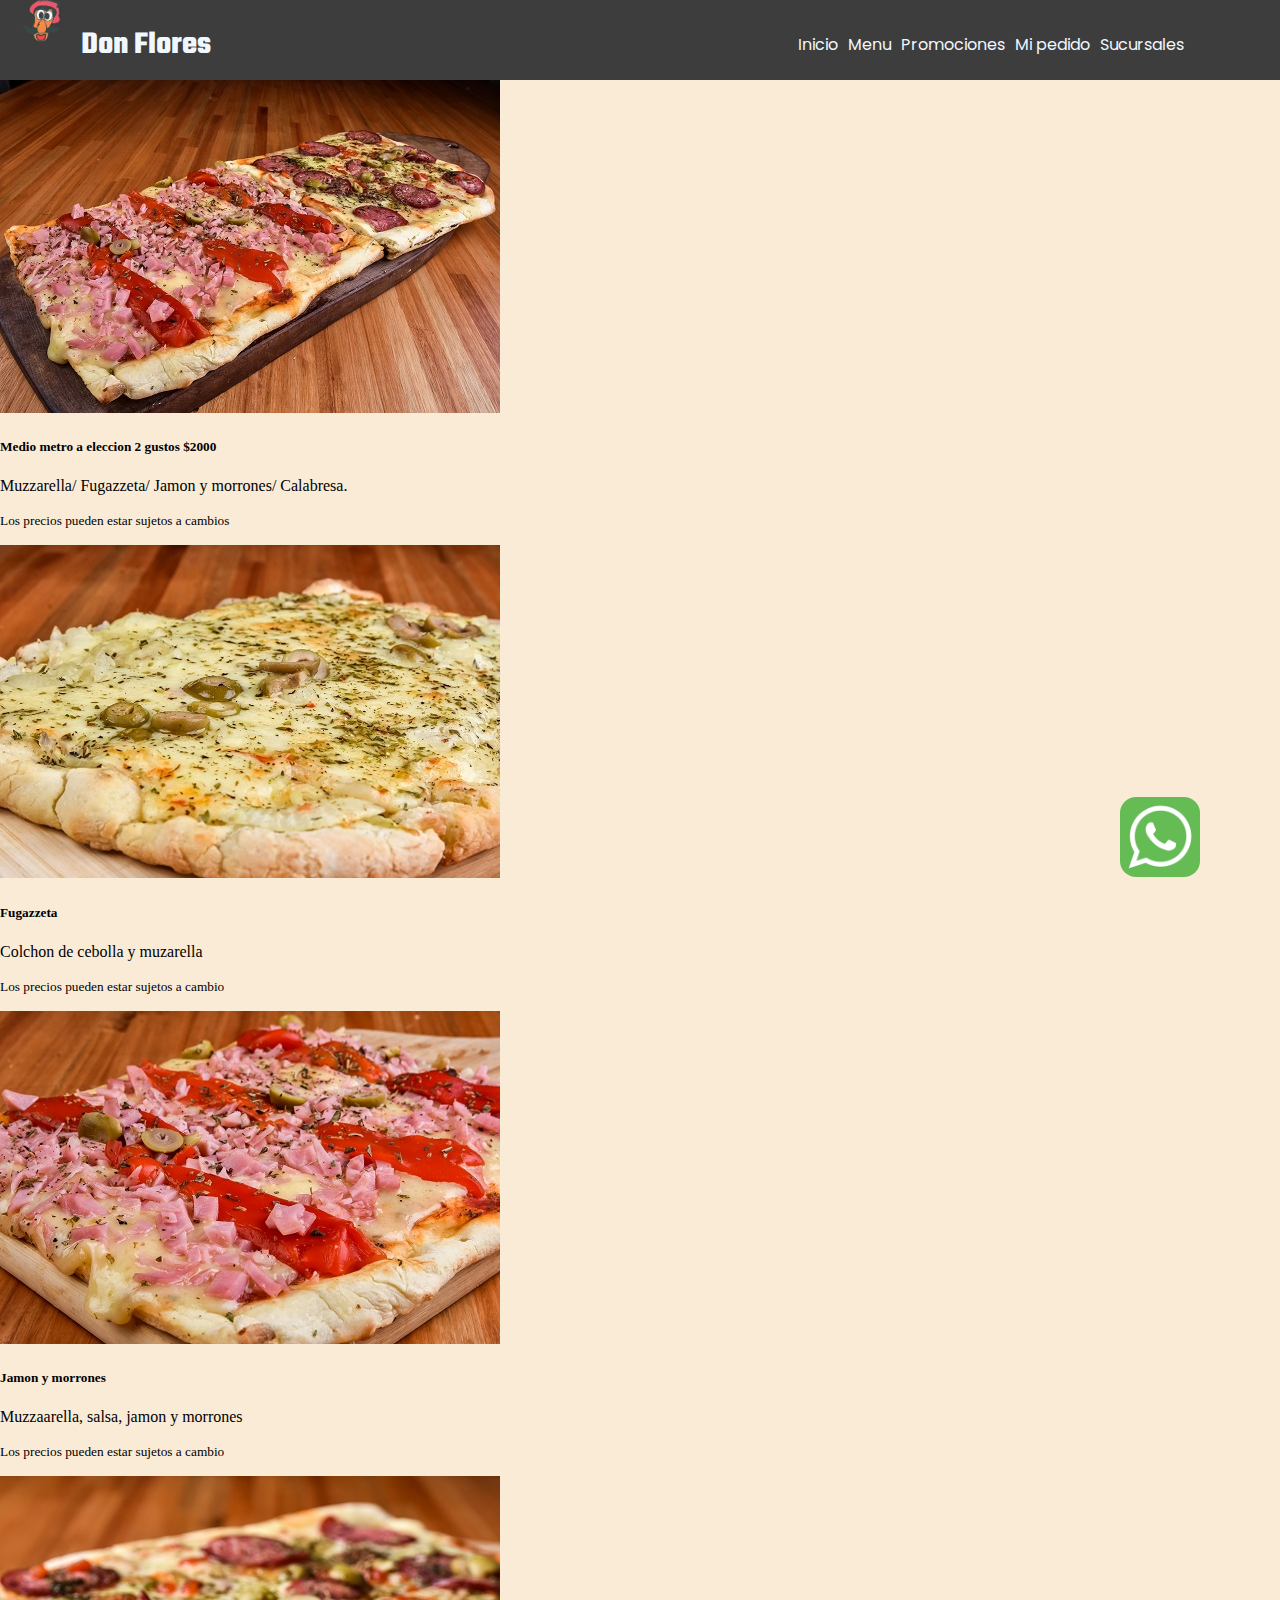
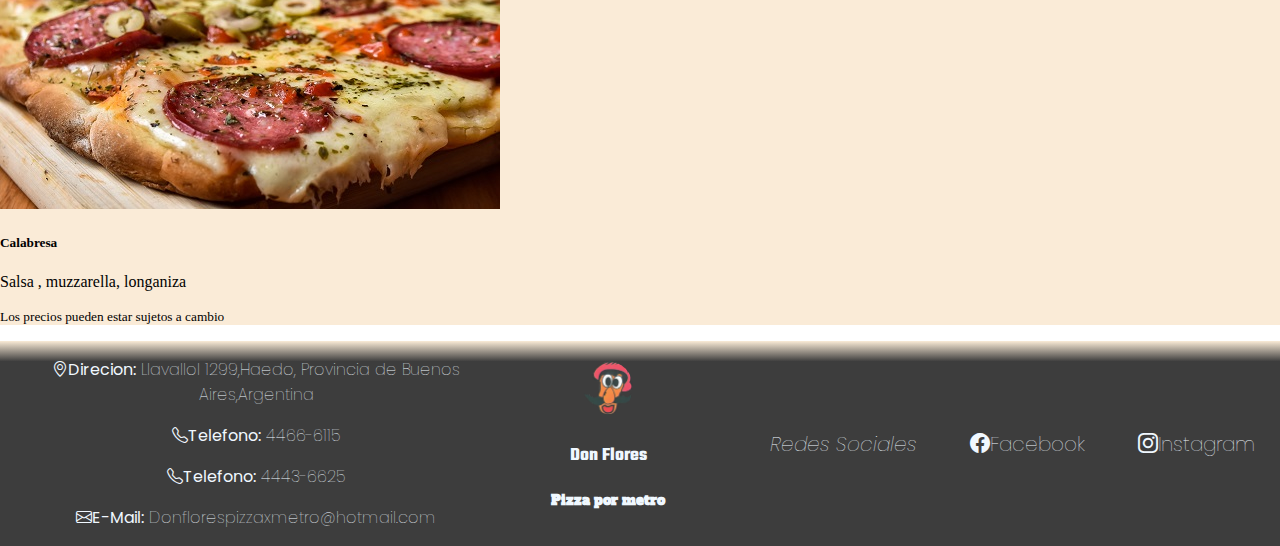
==== pag/menu.html @ 3b9f2253 "definitivo final" ====
<!DOCTYPE html>
<html lang="en">
<head>
    <meta charset="UTF-8">
    <meta http-equiv="X-UA-Compatible" content="IE=edge">
    <meta name="viewport" content="width=device-width, initial-scale=1.0">
    <!-- CSS only -->
    <link href="https://cdn.jsdelivr.net/npm/bootstrap@5.2.0-beta1/dist/css/bootstrap.min.css" rel="stylesheet" integrity="sha384-0evHe/X+R7YkIZDRvuzKMRqM+OrBnVFBL6DOitfPri4tjfHxaWutUpFmBp4vmVor" crossorigin="anonymous">
    <link rel="stylesheet" href="fotos/donfloresredes.jpg">
    <link href="https://fonts.googleapis.com/css?family=Poppins" rel="stylesheet"> 
    <link href="https://fonts.googleapis.com/css2?family=Alfa+Slab+One&family=Teko&display=swap" rel="stylesheet">
    <link rel="stylesheet" href="https://cdn.jsdelivr.net/npm/bootstrap-icons@1.8.3/font/bootstrap-icons.css">
    <link href="https://unpkg.com/aos@2.3.1/dist/aos.css" rel="stylesheet">
    <script src="https://use.fontawesome.com/b29ce011be.js"></script>
    <link rel="icon" href="fotos/donflore.ico">
    <link rel="stylesheet" href="../css/griddf.css">
    <title>Don Flores</title>
</head>
        <body>
           <div #grilla>
            <header class="header">
                <div class="logo">
                    <div class="imglogo">
                        <img src="../fotos/donflore.ico" alt="logo">
                    </div>
                   <h1> Don Flores</h1>
                </div>
                <button class="header__button">
                    <svg class="header__svg" xmlns="http://www.w3.org/2000/svg" width="16" height="16" fill="currentColor"  viewBox="0 0 16 16">
                    <path fill-rule="evenodd" d="M2.5 12a.5.5 0 0 1 .5-.5h10a.5.5 0 0 1 0 1H3a.5.5 0 0 1-.5-.5zm0-4a.5.5 0 0 1 .5-.5h10a.5.5 0 0 1 0 1H3a.5.5 0 0 1-.5-.5zm0-4a.5.5 0 0 1 .5-.5h10a.5.5 0 0 1 0 1H3a.5.5 0 0 1-.5-.5z"/>
                  </svg>
                </button>    
                    <nav id="nav1">
                        <ul class="navlista">
                            <li><a href="../index.html">Inicio</a></li>
                            <li><a href="../pag/menu.html">Menu</a></li>
                            <li><a href="../pag/promociones.html">Promociones</a></li>
                            <li><a href="../pag/pedido.html">Mi pedido</a></li>
                            <li><a href="../pag/sucursales.html">Sucursales</a></li>
                        </ul>
                        <i id="menuBurger" class="bi bi-list"></i> 
                        <img class="burger" src="../fotos/menu3.png" alt="menu">
                    </nav>
                    

            </header>
            <section>
                <article class="menu__article">
                    <div class="row">
                    <div class="col-sm-12 col-lg-6 col-xl-6">
                        <div class="card mb-3">
                            <img src="../fotos/dfmm.jpg" class="card-img-top" alt="mm">
                            <div class="card-body">
                            <h5 class="card-title">Medio metro a eleccion 2 gustos $2000</h5>
                            <p class="card-text">Muzzarella/ Fugazzeta/ Jamon y morrones/ Calabresa.</p>
                            <p class="card-text"><small class="text-muted">Los precios pueden estar sujetos a cambios</small></p>
                            </div>
                        </div>
                     </div>
                     <div class="col-sm-12 col-lg-6 col-xl-6">
                        <div class="card mb-3">
                            <img src="../fotos/dffuga.jpg" class="card-img-top" alt="zeta">
                            <div class="card-body">
                            <h5 class="card-title">Fugazzeta</h5>
                            <p class="card-text">Colchon de cebolla y muzarella</p>
                            <p class="card-text"><small class="text-muted">Los precios pueden estar sujetos a cambio</small></p>
                            </div>
                        </div>
                    </div>
                    <div class="col-sm-12 col-lg-6 col-xl-6">
                        <div class="card mb-3">
                            <img src="../fotos/dfjym.jpg" class="card-img-top" alt="jym">
                            <div class="card-body">
                            <h5 class="card-title">Jamon y morrones</h5>
                            <p class="card-text">Muzzaarella, salsa, jamon y morrones</p>
                            <p class="card-text"><small class="text-muted">Los precios pueden estar sujetos a cambio</small></p>
                            </div>
                        </div>
                    </div>
                    <div class="col-sm-12 col-lg-6 col-xl-6">
                        <div class="card mb-3">
                            <img src="../fotos/calabaja.jpg" class="card-img-top" alt="...">
                            <div class="card-body">
                            <h5 class="card-title">Calabresa</h5>
                            <p class="card-text">Salsa , muzzarella, longaniza</p>
                            <p class="card-text"><small class="text-muted">Los precios pueden estar sujetos a cambio</small></p>
                            </div>
                        </div>
                   </div>
                </div>
                </article>
            </section>
            <footer>
                <div id="grilla3">
           
                    
                <div class="footer__div" id="primera"> 
                         <div class="footer__div__contacto">
                            <p class="bi bi-geo-alt"><b>Direcion:</b> Llavallol 1299,Haedo, Provincia de Buenos Aires,Argentina</p>
                            <p class="bi bi-telephone"><b>Telefono:</b> 4466-6115 </p>
                            <p class="bi bi-telephone"><b>Telefono:</b> 4443-6625 </p>
                            <p class="bi bi-envelope"><b>E-Mail:</b> Donflorespizzaxmetro@hotmail.com</p>
                         </div>
                </div>
                <div class="footer__div__logo" id="segunda">
                        <img src="../fotos/donflore.ico" alt="logofondo">
                        <h3>Don Flores</h3>
                        <h5>Pizza por metro</h5>
                    
                </div>
                <div class="footer__div__list" id="tercera">
                            <ul class="footer__div__list2"><i>Redes Sociales</i>
                                <li ><a class="disco" href="https://www.facebook.com/DonFloresPizzaxmetro/" target="_blank"><i class="bi bi-facebook"></i>Facebook</a></li>
                                <li><a class="disco" href="https://www.instagram.com/donflorespizzaxmetro/?hl=es" target="_blank"><i class="bi bi-instagram"></i>Instagram</a></li>
                                <!-- <li><a href=""></a><i class="bi bi-whatsapp"></i>Whatsapp</li>-->
                            </ul>
                        </div>
                </div>
                        <span class="article__redes">
                            <a href="https://wa.link/uz3bh1" target="_blank"><img class="wpsnoti" src="../fotos/wpsnoti2.png" alt="noti"></a>
                        </span>
                    </div>
                </footer>
        
       </div><script src="https://unpkg.com/aos@2.3.1/dist/aos.js"></script>
       <script>
           AOS.init();
         </script>
         <!-- JavaScript Bundle with Popper -->
       <script src="https://cdn.jsdelivr.net/npm/bootstrap@5.2.0-beta1/dist/js/bootstrap.bundle.min.js" integrity="sha384-pprn3073KE6tl6bjs2QrFaJGz5/SUsLqktiwsUTF55Jfv3qYSDhgCecCxMW52nD2" crossorigin="anonymous"></script>
</html>
---- css/griddf.css ----
body{
    margin: 0;
    padding: 0;
}
#grilla, #grilla2, #grilla3{
    display: grid;

}

@media screen and (min-width: 320px) {
    #grilla {
        width: 100%;
        background-color:antiquewhite;
        grid-template-columns: auto;
        grid-template-rows: auto auto auto auto;
        column-gap: 10px;
        row-gap: 10px;
        grid-template-areas:  
            "header"
            "centro"
            "aside"
            "footer";
    }
    header{
        grid-area: header;
        width: 100%;
        height: 80px;
        background: #3d3d3d;
        display: flex;
        justify-content: space-between;
        align-items: center;
        padding: 0 1rem;
        box-sizing: border-box;
        position: sticky;
        top: 0px;   
        z-index: 100;
          
    }
    nav{
        grid-area: nav;
        color: aliceblue;
        font-family: 'Poppins';
        justify-content: space-between;
        padding-right: 5rem; 
        display: flex;
        justify-content: space-between; 
    }
    #nav1{
        display: none; 
    }
    #menuBurger { 
        display: block;
    }
    .burger {
        display: block;
        background-color:antiquewhite;
        border-radius: 80%;
    }
    
    main{
        width: 100%;
        grid-area: centro;
    }
    aside{
        grid-area: aside;
    }
    footer{
        grid-area: footer;
    }
    main div {
            background-color:antiquewhite;
           
    }
    
    #grilla2{
        grid-template-columns: 100%;
        grid-template-rows: auto;
        column-gap: 10px;
        row-gap: 10px;
        justify-content:space-evenly ;

    }
    .navlista{
        display: flex;
        list-style-type: none;
        align-items: flex-end;
        justify-content: space-between;
        gap: 10px;
        
    }
    .logo{
        display: flex;
        justify-content: center;
        align-content: center;
        width: 200px;
        gap: 10px;
    } 
    .imglogo img{
        width: 40px;
        padding-top: .5em;
        
    }

    .logo h1{
        display: flex;
        font-family: 'Teko', cursive;
        padding-left: 10px;
        padding-top: 10px;
        color: aliceblue;
       
    }
   .article_div img{
       width: 100%;
       border-radius: 5%;
   }
    .cajas div img {
        width: 100%;
    }
    .cajas div span b{
        margin-left: 15rem;
    }
  #grilla3{
    grid-template-columns: auto; 
    grid-template-rows: auto auto auto;
    grid-template-areas:
     "primera"
     "segunda"
     "tercera"
    ;

   }
    footer {
    background: linear-gradient(to top, #3d3d3d 95%, antiquewhite) ;
    color:aliceblue;
    font-family: 'Poppins';
    font-weight: 100;
    }
    #primera{
        grid-area: primera;

    }
    #segunda{
        grid-area: segunda;
    }
    #tercera{
        grid-area: tercera;
    }
    .article__redes{
        
        position: fixed;
        display: inline;
        bottom:  1rem;
        left: 70rem;
    }
    .wpsnoti{
        width: 20%;
        border-radius: 20%;
    }
    .footer__div__logo img{
        width: 20%;
    }
    .footer__div__list2 {
        list-style-type: none;
    }
    .disco{
        text-decoration: none;
        color: aliceblue;
    }
    #primera, #segunda, #tercera {
        text-align: center;
    }
    .carousel{
        width: 100%;
    }
}
@media screen and (min-width: 1000px) {
    

    #grilla {
        width: 100%;
        background-color:antiquewhite;
        grid-template-columns: auto auto;
        grid-template-rows: auto auto auto auto;
        column-gap: 10px;
        row-gap: 10px;
        padding: 0;
        grid-template-areas:  
            "header header"
            "centro centro"
            "aside aside"
            "footer footer";
    }
    header{
        grid-area: header;
        width: 100%;
        height: 80px;
        background: #3d3d3d;
        display: flex;
        justify-content: space-between;
        align-items: center;
        padding: 0 1rem;
        box-sizing: border-box;
        position: sticky;
        top: 0px;
        z-index: 100;
                
          
    }
    nav{
        grid-area: nav;
        color: aliceblue;
        font-family: 'Poppins';
        justify-content: space-between;
        padding-right: 5rem;
        z-index: 2;
         
    }
    .burger{
        display: none;
    }
    #menuBurger{
        display: none;
    }
    .header__button{
        display: none;
    }
    #nav1{
        display: block;
        padding-top: .5em;
    }
    main{
        width: 100%;
        grid-area: centro;
    }
    aside{
        grid-area: aside;
    }
    footer{
        grid-area: footer;
    }
    main div {
            background-color:antiquewhite;
           
    }
    #grilla2{
        grid-template-columns: auto auto;
        grid-template-rows: auto auto;
        column-gap: 10px;
        row-gap: 10px;
        justify-content:space-evenly ;

    }
    .navlista{
        display: flex;
        list-style-type: none;
        align-items: flex-end;
        justify-content: space-between;
        gap: 10px;
        
    }
    .logo{
        display: flex;
        justify-content: center;
        align-content: center;
        width: 200px;
        gap: 10px;
    } 
    .imglogo img{
        width: 40px;
        padding-top: .5em;
    }

    .logo h1{
        display: flex;
        font-family: 'Teko', cursive;
        padding-left: 10px;
        padding-top: 10px;
        color: aliceblue;
       
    }
   .article_div img{
       width: 80%;
       margin-left: 10%;
       border-radius: 5%;
   }
   .cajas{
       width: 100%;
   }
   .navlista li a {
       text-decoration: none;
       list-style: none;
       color: aliceblue;
   }

   /*FOOTER*/
   #grilla3{
       grid-template-columns: 40% 15% 45%; 
       grid-template-rows: auto;
       grid-template-areas: "primera segunda tercera";

   }
   footer {
    background: linear-gradient(to top, #3d3d3d 90%, antiquewhite );
    color:aliceblue;
    font-family: 'Poppins';
    font-weight: 100;
    }
    #primera{
        grid-area: primera;

    }
    #segunda{
        grid-area: segunda;
        padding-top: 20px;
    }

    #tercera{
        grid-area: tercera;
        display: flex;
        flex-direction: column;
        justify-content: center;
        align-content: space-around;

    }
    .footer__div__logo{
        text-align: center;
        color: aliceblue;
        font-family: 'Teko', cursive;
    }
    .footer__div__list{
        grid-area: areatres;
    }
    .footer__div__logo h3 {
        font-family: 'Teko', cursive;
    }
    .footer__div__logo h5 {
        font-family: 'Alfa Slab One', cursive ;
    }
    .footer__div__logo img{

        width: 50px;
        border-radius: 50%;
    }
    .footer__span__contacto{
        display: flex;
        flex-direction: column;
        line-height: 30px;
        font-size: 15px;
        
    }
    .footer__div__list2{
        display: flex;
        justify-content: flex-end;
        list-style-type: none;
        text-decoration-color: none;
        font-size: 20px;
        line-height: 30px;
        justify-content: space-around;
        
      

    }
    .article__redes{
    
        position: fixed;
        display: inline;
        bottom:  1rem;
        left: 70rem;
    }
    .wpsnoti{
        width: 50%;
        border-radius: 20%;
    }
    /*HOVER EN MAIN*/
    .caja1:hover, .caja2:hover, .caja3:hover, .caja4:hover {
        transform: scale(1.2);
        transition: .7s;
        border-radius: 10%;


    }
}
/*CENTRO*/
.textcentro{
    position: absolute;
    color: black;
    font-family: 'Alfa Slab One', cursive ;
    top: 400px;
    background-color: none;
    margin-left: 30%;
    font-size: 20px;
    z-index: 1;
}
.cajas div span p{
    background-color:antiquewhite;
    color: #3d3d3d;
    font-family: 'Alfa Slab One', cursive ;
}
.cajas div span b {
    background-color: #3d3d3d;
    color: aliceblue;
    font-family: 'Alfa Slab One', cursive ;
    font-size: 100;
    margin-left: 15rem;
}
.cajas div img {
    border-radius: 5%;
}
.comentarios{
    width: 100%;
    display: flex;
    flex-direction: column;
    align-items: center;
}
.comentarios img {
    border-radius: 1%;
    width: 80%;
    padding: 5%;
}
.com1{
    align-self: flex-start;
}
.com2{
    align-self: flex-end;
    justify-self: end;
}
.com3{
    align-self: flex-start;
}
.com4 {
    align-self: flex-end;
}
.main__article__h3 {
    text-align: center;
    font-family: 'Alfa Slab One', cursive ;
    color: #3d3d3d;
}
/*SUCURSALES*/
.sucursales div img {
    width: 40%;
}
#tercera ul li a {
    padding-inline-start: 0;
    text-decoration: none;
}
.sucursales {
    display: flex;
    flex-direction: column;
    text-align: center;
    background-color:antiquewhite;
    font-family: 'Poppins';
}
.mapa__haedo, .mapa__itu {
    border-radius: 50%;
    border: solid 15px #3d3d3d;   
}
/*carrusel*/
.boder{
    display: none;
}
.carousel {
    width: 80%;
    margin-bottom: 10%;
    margin-left: 10%;
}
.carousel-item div {
    background-color: #3d3d3d;
    color: aliceblue
}
.carousel-indicators {
    background: transparent;
    color: aliceblue;

}
.menu__article{
    background: antiquewhite;
}
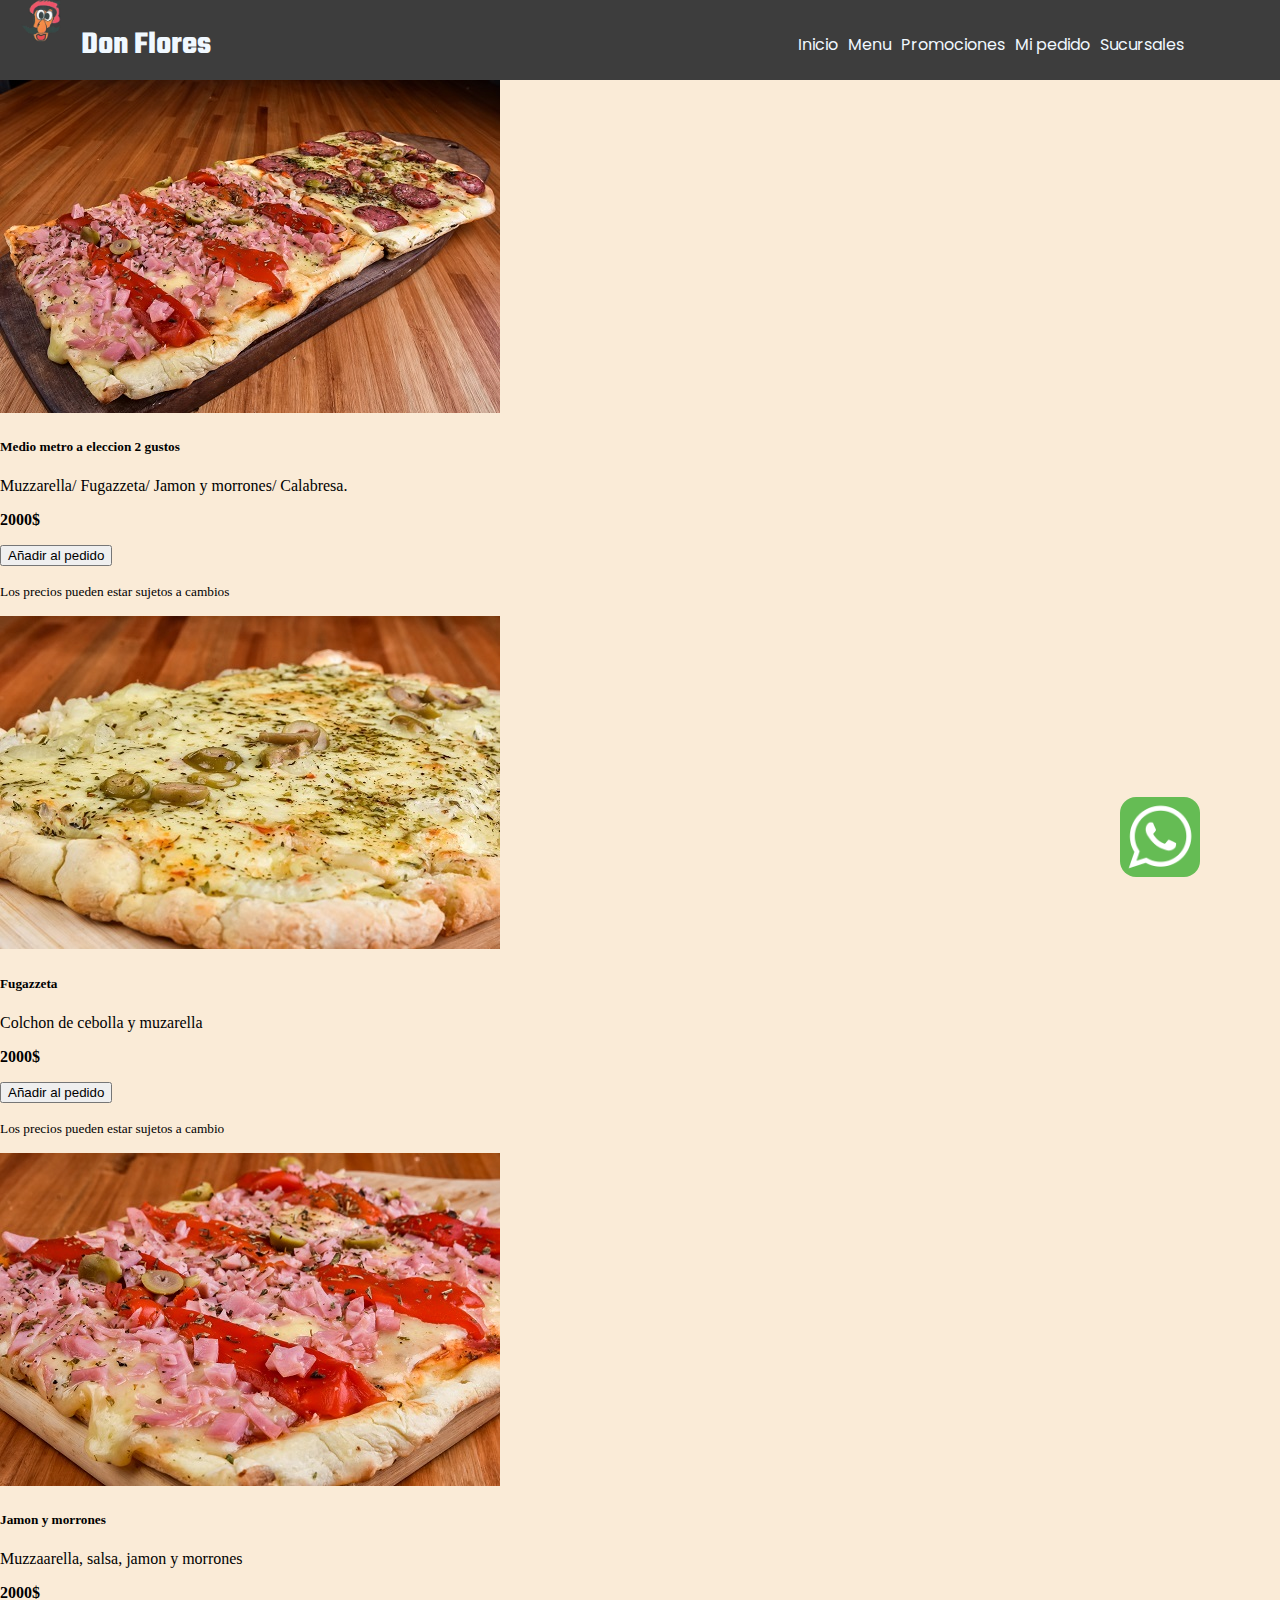
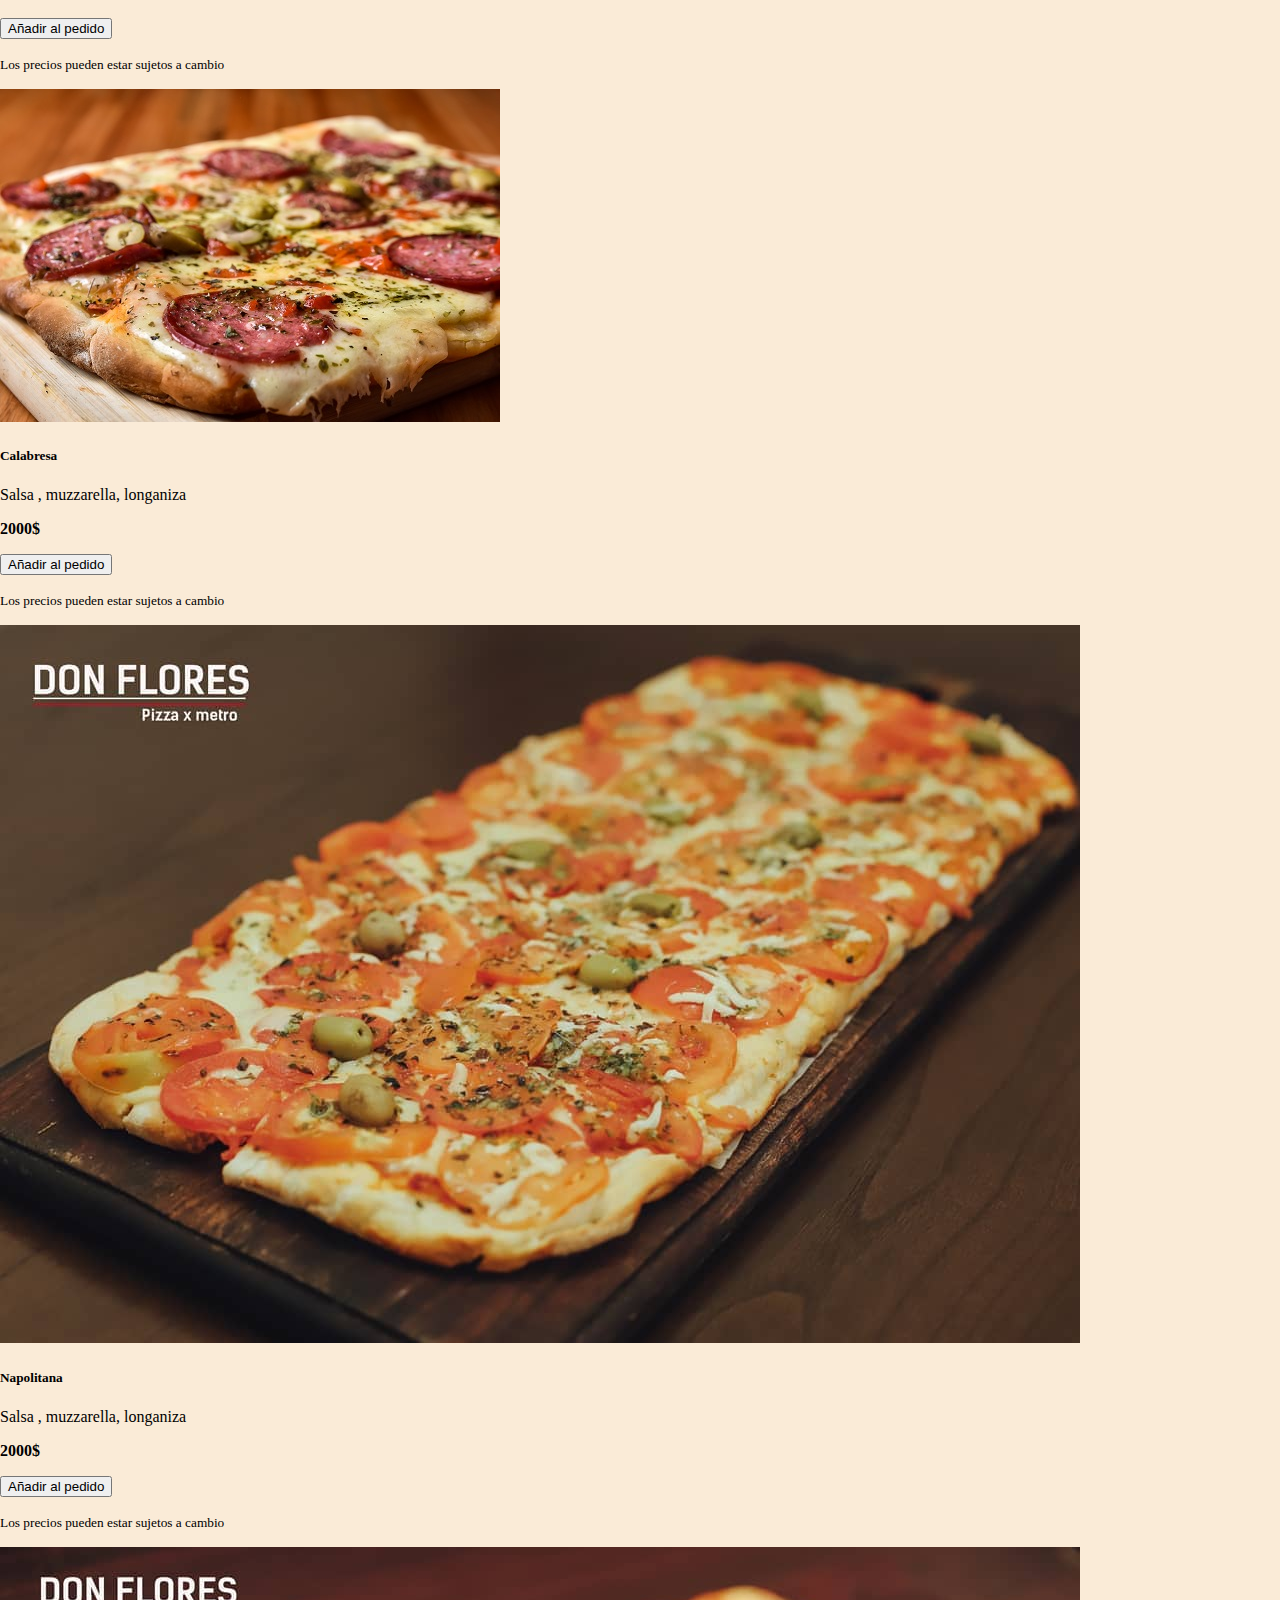
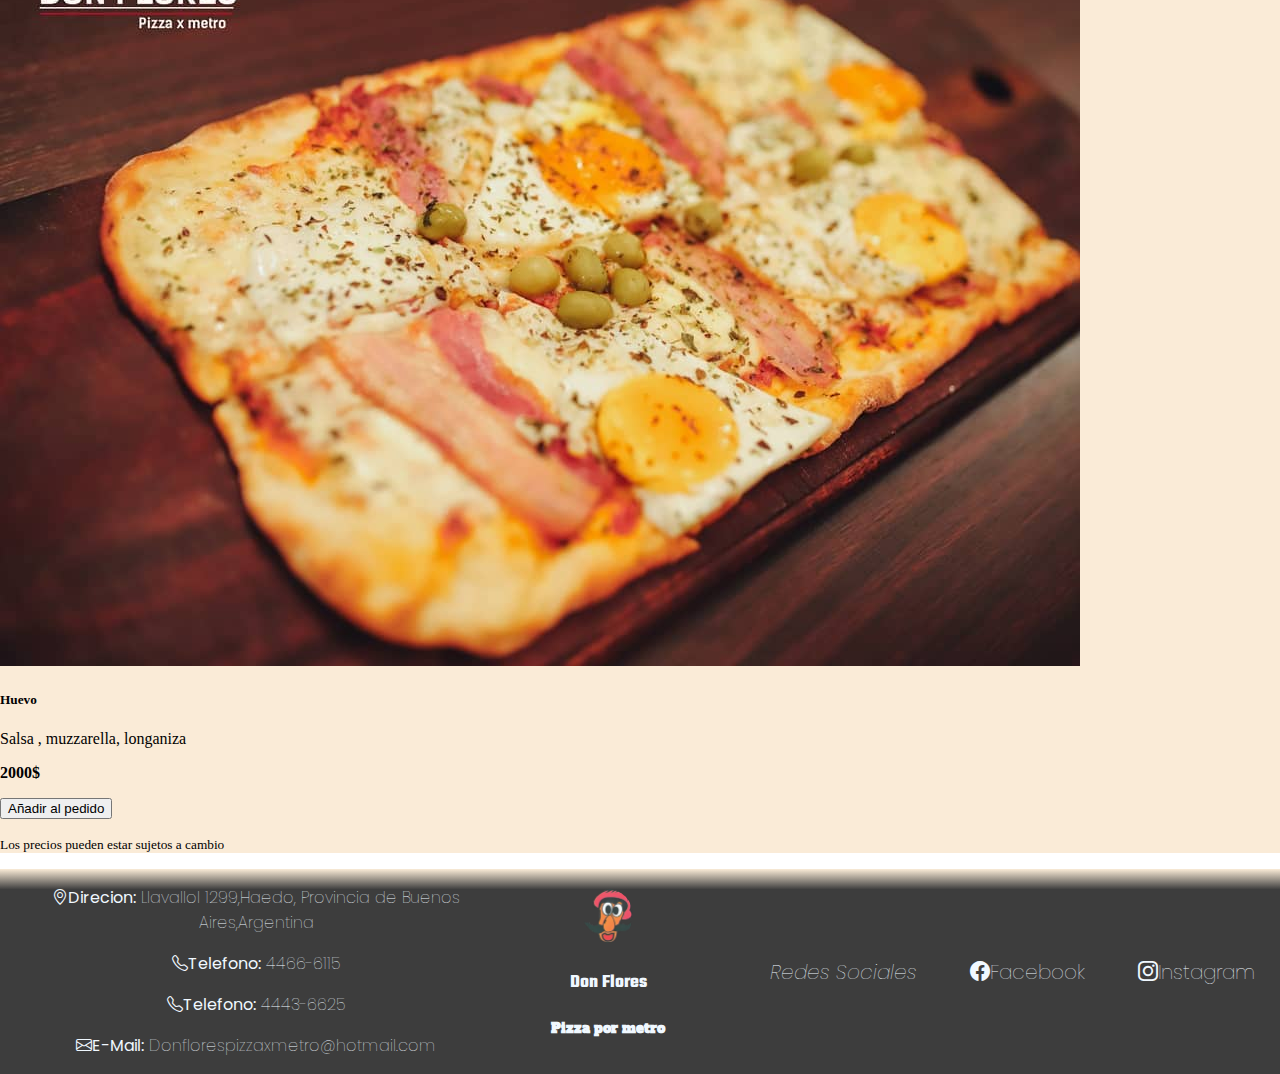
==== commit baca883a: "casual" ====
--- a/pag/menu.html
+++ b/pag/menu.html
@@ -47,48 +47,80 @@
             <section>
                 <article class="menu__article">
                     <div class="row">
-                    <div class="col-sm-12 col-lg-6 col-xl-6">
-                        <div class="card mb-3">
-                            <img src="../fotos/dfmm.jpg" class="card-img-top" alt="mm">
-                            <div class="card-body">
-                            <h5 class="card-title">Medio metro a eleccion 2 gustos $2000</h5>
-                            <p class="card-text">Muzzarella/ Fugazzeta/ Jamon y morrones/ Calabresa.</p>
-                            <p class="card-text"><small class="text-muted">Los precios pueden estar sujetos a cambios</small></p>
+                        <div class="col-sm-12 col-md-6 col-xl-4">
+                            <div class="card mb-3">
+                                <img src="../fotos/dfmm.jpg" class="card-img-top" alt="mm">
+                                <div class="card-body">
+                                <h5 class="card-title">Medio metro a eleccion 2 gustos</h5>
+                                <p class="card-text">Muzzarella/ Fugazzeta/ Jamon y morrones/ Calabresa.</p>
+                                <p class="h3"><strong>2000$</strong></p>
+                                <button type="button" class="btn btn-outline-danger">Añadir al pedido</button>
+                                <p class="card-text"><small class="text-muted">Los precios pueden estar sujetos a cambios</small></p>
+                                </div>
                             </div>
                         </div>
-                     </div>
-                     <div class="col-sm-12 col-lg-6 col-xl-6">
-                        <div class="card mb-3">
-                            <img src="../fotos/dffuga.jpg" class="card-img-top" alt="zeta">
-                            <div class="card-body">
-                            <h5 class="card-title">Fugazzeta</h5>
-                            <p class="card-text">Colchon de cebolla y muzarella</p>
-                            <p class="card-text"><small class="text-muted">Los precios pueden estar sujetos a cambio</small></p>
+                        <div class="col-sm-12 col-md-6 col-xl-4">
+                            <div class="card mb-3">
+                                <img src="../fotos/dffuga.jpg" class="card-img-top" alt="zeta">
+                                <div class="card-body">
+                                <h5 class="card-title">Fugazzeta</h5>
+                                <p class="card-text">Colchon de cebolla y muzarella</p>
+                                <p class="h3"><strong>2000$</strong></p>
+                                <button type="button" class="btn btn-outline-danger">Añadir al pedido</button>
+                                <p class="card-text"><small class="text-muted">Los precios pueden estar sujetos a cambio</small></p>
+                                </div>
                             </div>
                         </div>
-                    </div>
-                    <div class="col-sm-12 col-lg-6 col-xl-6">
-                        <div class="card mb-3">
-                            <img src="../fotos/dfjym.jpg" class="card-img-top" alt="jym">
-                            <div class="card-body">
-                            <h5 class="card-title">Jamon y morrones</h5>
-                            <p class="card-text">Muzzaarella, salsa, jamon y morrones</p>
-                            <p class="card-text"><small class="text-muted">Los precios pueden estar sujetos a cambio</small></p>
+                        <div class="col-sm-12 col-md-6 col-xl-4">
+                            <div class="card mb-3">
+                                <img src="../fotos/dfjym.jpg" class="card-img-top" alt="jym">
+                                <div class="card-body">
+                                <h5 class="card-title">Jamon y morrones</h5>
+                                <p class="card-text">Muzzaarella, salsa, jamon y morrones</p>
+                                <p class="h3"><strong>2000$</strong></p>
+                                <button type="button" class="btn btn-outline-danger">Añadir al pedido</button>
+                                <p class="card-text"><small class="text-muted">Los precios pueden estar sujetos a cambio</small></p>
+                                </div>
                             </div>
                         </div>
-                    </div>
-                    <div class="col-sm-12 col-lg-6 col-xl-6">
-                        <div class="card mb-3">
-                            <img src="../fotos/calabaja.jpg" class="card-img-top" alt="...">
-                            <div class="card-body">
-                            <h5 class="card-title">Calabresa</h5>
-                            <p class="card-text">Salsa , muzzarella, longaniza</p>
-                            <p class="card-text"><small class="text-muted">Los precios pueden estar sujetos a cambio</small></p>
+                        <div class="col-sm-12 col-md-6 col-xl-4">
+                            <div class="card mb-3">
+                                <img src="../fotos/calabaja.jpg" class="card-img-top" alt="cala">
+                                <div class="card-body">
+                                <h5 class="card-title">Calabresa</h5>
+                                <p class="card-text">Salsa , muzzarella, longaniza</p>
+                                <p class="h3"><strong>2000$</strong></p>
+                                <button type="button" class="btn btn-outline-danger">Añadir al pedido</button>
+                                <p class="card-text"><small class="text-muted">Los precios pueden estar sujetos a cambio</small></p>
+                                </div>
                             </div>
                         </div>
-                   </div>
+                        <div class="col-sm-12 col-md-6 col-xl-4">
+                            <div class="card mb-3">
+                                <img src="../fotos/napo.jpg" class="card-img-top" alt="napo">
+                                <div class="card-body">
+                                <h5 class="card-title">Napolitana</h5>
+                                <p class="card-text">Salsa , muzzarella, longaniza</p>
+                                <p class="h3"><strong>2000$</strong></p>
+                                <button type="button" class="btn btn-outline-danger">Añadir al pedido</button>
+                                <p class="card-text"><small class="text-muted">Los precios pueden estar sujetos a cambio</small></p>
+                                </div>
+                            </div>
+                        </div>
+                        <div class="col-sm-12 col-md-6 col-xl-4">
+                            <div class="card mb-3">
+                                <img src="../fotos/huevo.jpg" class="card-img-top" alt="huevo">
+                                <div class="card-body">
+                                <h5 class="card-title">Huevo</h5>
+                                <p class="card-text">Salsa , muzzarella, longaniza</p>
+                                <p class="h3"><strong>2000$</strong></p>
+                                <button type="button" class="btn btn-outline-danger">Añadir al pedido</button>
+                                <p class="card-text"><small class="text-muted">Los precios pueden estar sujetos a cambio</small></p>
+                                </div>
+                            </div>
+                        </div>
                 </div>
-                </article>
+            </article>
             </section>
             <footer>
                 <div id="grilla3">
--- a/css/griddf.css
+++ b/css/griddf.css
@@ -379,6 +379,11 @@
 
 
     }
+    .carousel {
+        width: 80%;
+        margin-bottom: 10%;
+        margin-left: 10%;
+    }
 }
 /*CENTRO*/
 .textcentro{
@@ -458,11 +463,7 @@
 .boder{
     display: none;
 }
-.carousel {
-    width: 80%;
-    margin-bottom: 10%;
-    margin-left: 10%;
-}
+
 .carousel-item div {
     background-color: #3d3d3d;
     color: aliceblue
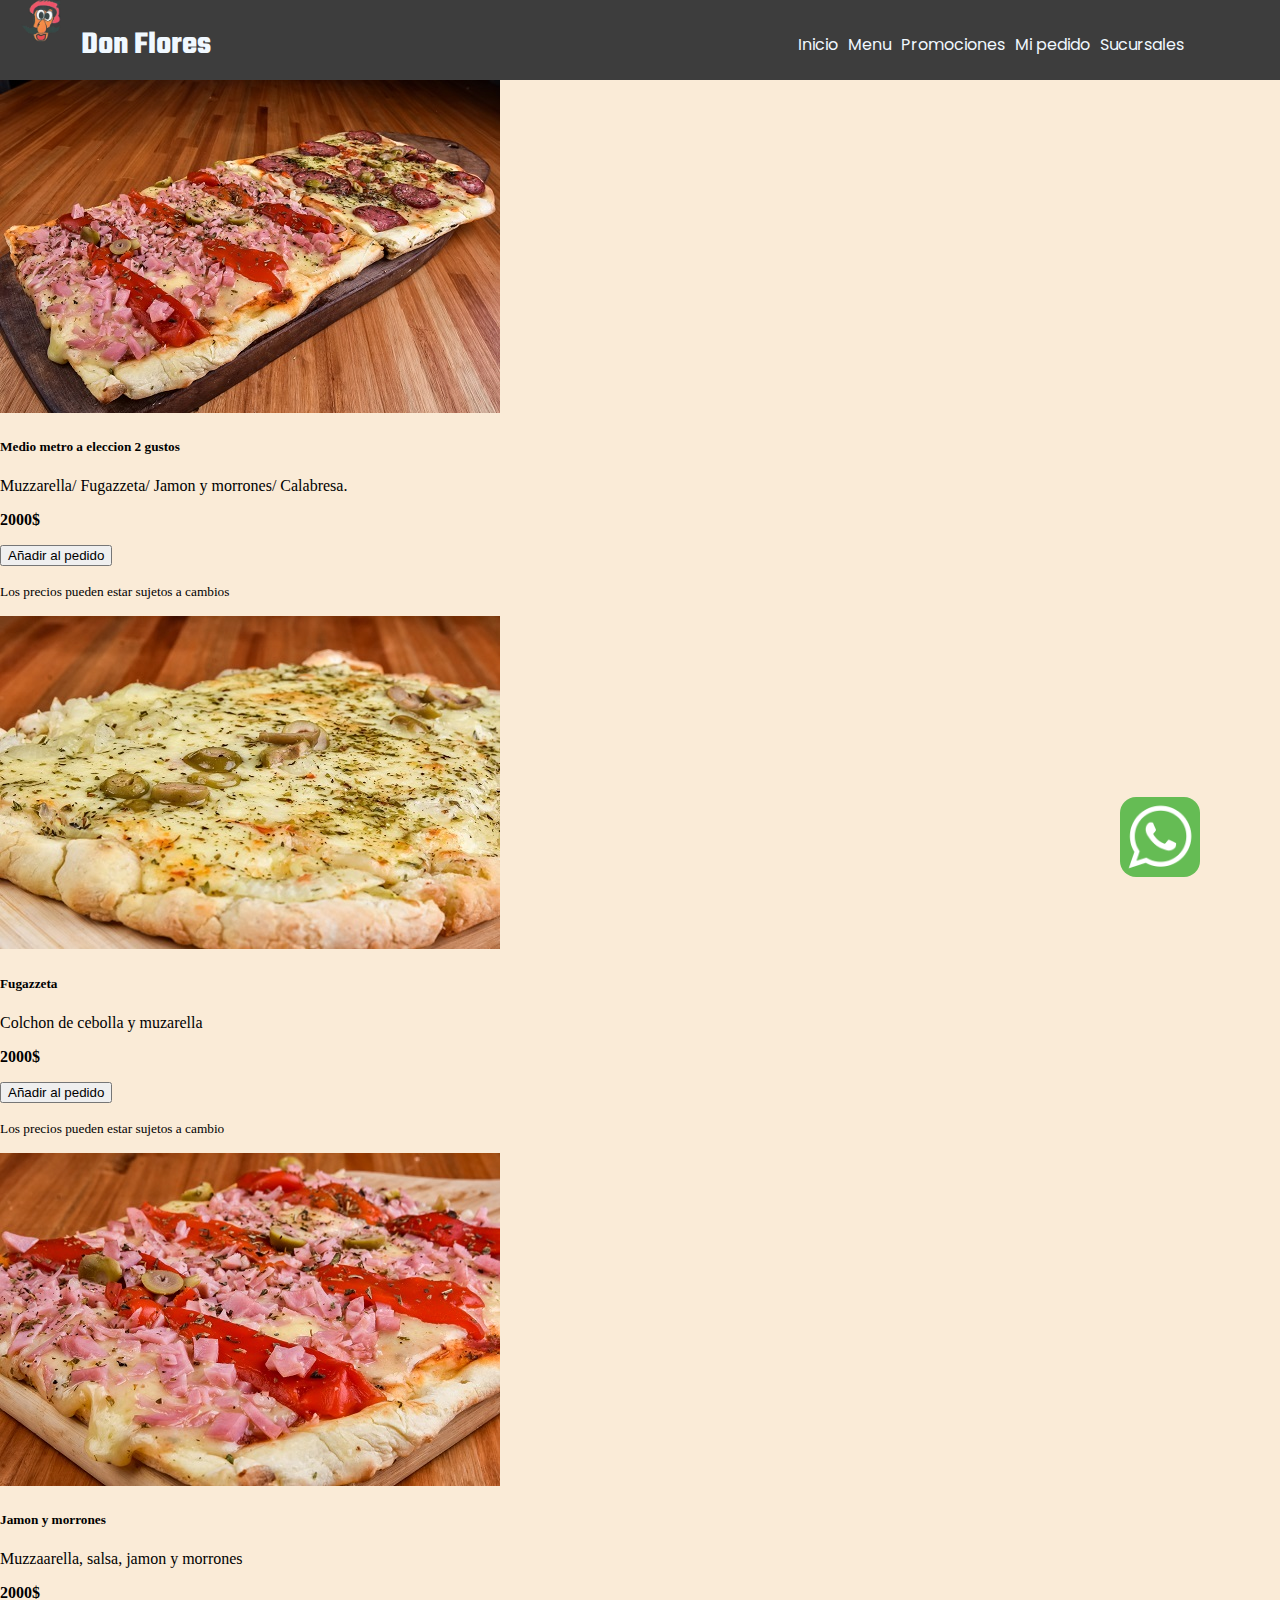
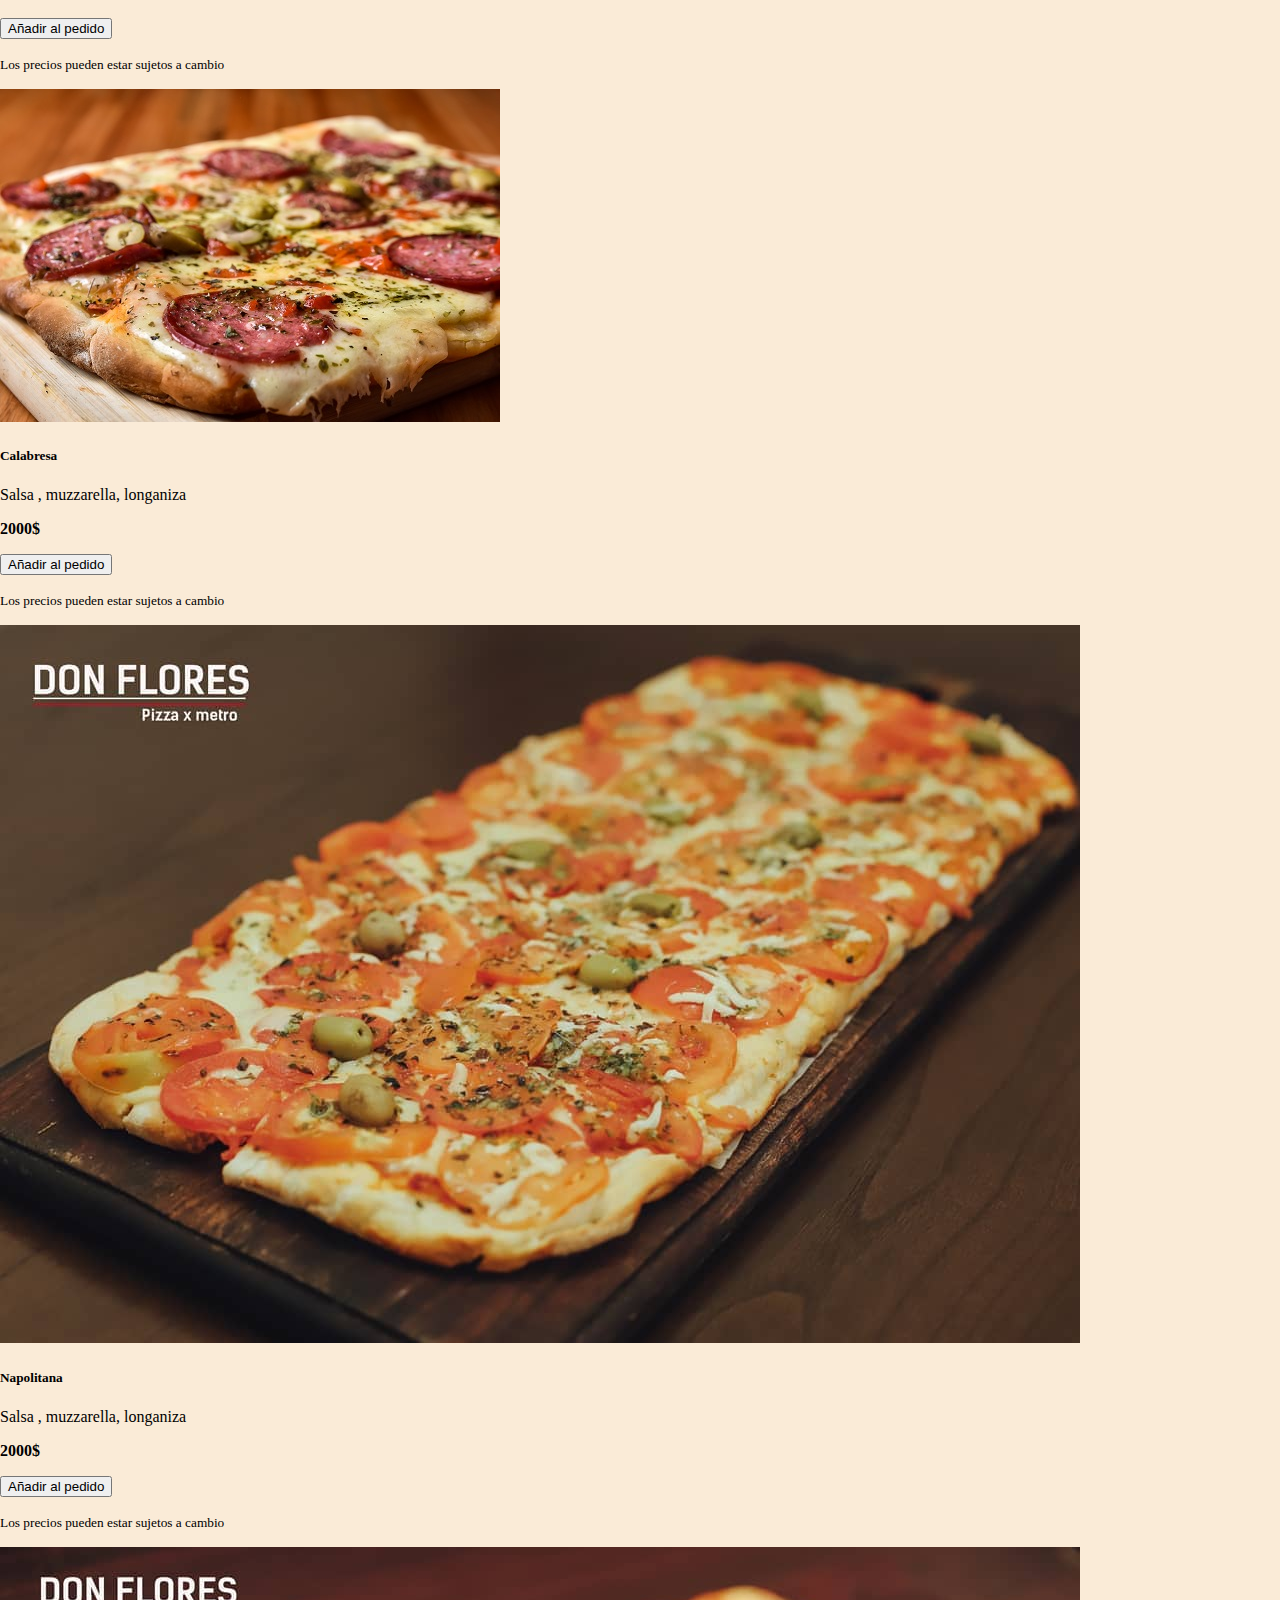
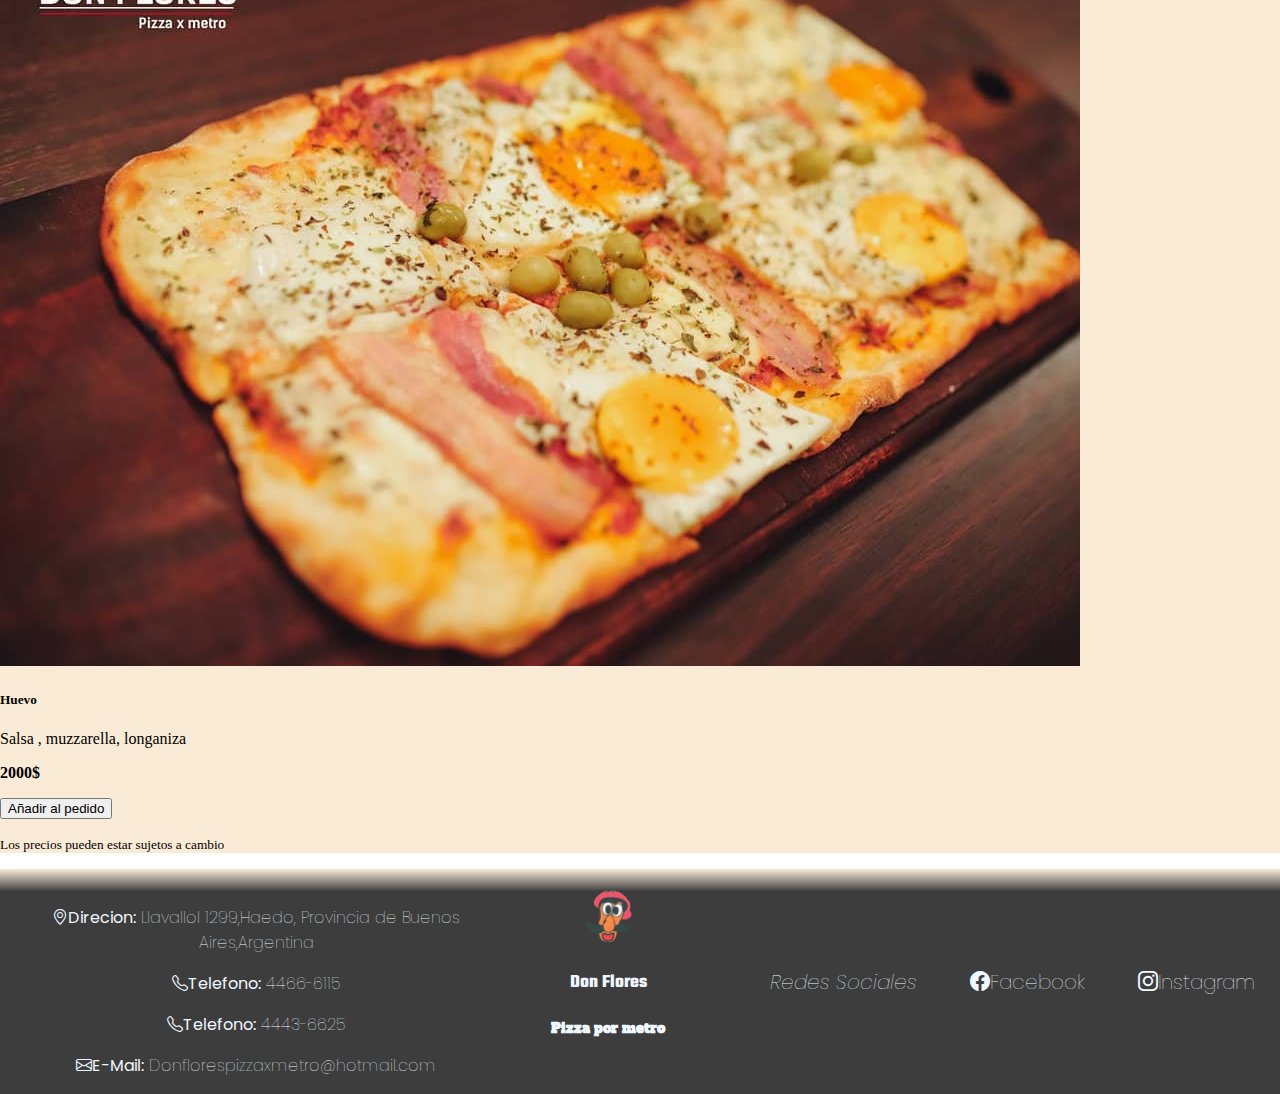
==== commit 28a451f5: "scss" ====
--- a/pag/menu.html
+++ b/pag/menu.html
@@ -13,7 +13,7 @@
     <link href="https://unpkg.com/aos@2.3.1/dist/aos.css" rel="stylesheet">
     <script src="https://use.fontawesome.com/b29ce011be.js"></script>
     <link rel="icon" href="fotos/donflore.ico">
-    <link rel="stylesheet" href="../css/griddf.css">
+    <link rel="stylesheet" href="../css/style.css">
     <title>Don Flores</title>
 </head>
         <body>
--- a/css/style.css
+++ b/css/style.css
@@ -0,0 +1,487 @@
+body {
+  margin: 0;
+  padding: 0;
+}
+
+#grilla, #grilla2, #grilla3 {
+  display: grid;
+}
+
+@media screen and (min-width: 320px) {
+  #grilla {
+    width: 100%;
+    background-color: antiquewhite;
+    grid-template-columns: auto;
+    grid-template-rows: auto auto auto auto;
+    -moz-column-gap: 10px;
+         column-gap: 10px;
+    row-gap: 10px;
+    grid-template-areas: "header" "centro" "aside" "footer";
+  }
+
+  header {
+    grid-area: header;
+    width: 100%;
+    height: 80px;
+    background: #3d3d3d;
+    display: flex;
+    justify-content: space-between;
+    align-items: center;
+    padding: 0 1rem;
+    box-sizing: border-box;
+    position: -webkit-sticky;
+    position: sticky;
+    top: 0px;
+    z-index: 100;
+  }
+
+  nav {
+    grid-area: nav;
+    color: aliceblue;
+    font-family: "Poppins";
+    justify-content: space-between;
+    padding-right: 5rem;
+    display: flex;
+    justify-content: space-between;
+  }
+
+  #nav1 {
+    display: none;
+  }
+
+  #menuBurger {
+    display: block;
+  }
+
+  .burger {
+    display: block;
+    background-color: antiquewhite;
+    border-radius: 80%;
+  }
+
+  main {
+    width: 100%;
+    grid-area: centro;
+  }
+
+  aside {
+    grid-area: aside;
+  }
+
+  footer {
+    grid-area: footer;
+  }
+
+  main div {
+    background-color: antiquewhite;
+  }
+
+  #grilla2 {
+    grid-template-columns: 100%;
+    grid-template-rows: auto;
+    -moz-column-gap: 10px;
+         column-gap: 10px;
+    row-gap: 10px;
+    justify-content: space-evenly;
+  }
+
+  .navlista {
+    display: flex;
+    list-style-type: none;
+    align-items: flex-end;
+    justify-content: space-between;
+    gap: 10px;
+  }
+
+  .logo {
+    display: flex;
+    justify-content: center;
+    align-content: center;
+    width: 200px;
+    gap: 10px;
+  }
+  .logo h1 {
+    display: flex;
+    font-family: "Teko", cursive;
+    padding-left: 10px;
+    padding-top: 10px;
+    color: aliceblue;
+  }
+
+  .imglogo img {
+    width: 40px;
+    padding-top: 0.5em;
+  }
+
+  .article_div img {
+    width: 100%;
+    border-radius: 5%;
+  }
+
+  .cajas div img {
+    width: 100%;
+  }
+  .cajas div span b {
+    margin-left: 15rem;
+  }
+
+  #grilla3 {
+    grid-template-columns: auto;
+    grid-template-rows: auto auto auto;
+    grid-template-areas: "primera" "segunda" "tercera";
+  }
+
+  footer {
+    background: linear-gradient(to top, #3d3d3d 95%, antiquewhite);
+    color: aliceblue;
+    font-family: "Poppins";
+    font-weight: 100;
+  }
+
+  #primera {
+    grid-area: primera;
+  }
+
+  #segunda {
+    grid-area: segunda;
+  }
+
+  #tercera {
+    grid-area: tercera;
+  }
+
+  .article__redes {
+    position: fixed;
+    display: inline;
+    bottom: 1rem;
+    left: 70rem;
+  }
+
+  .wpsnoti {
+    width: 20%;
+    border-radius: 20%;
+  }
+
+  .footer__div__logo img {
+    width: 20%;
+  }
+
+  .footer__div__list2 {
+    list-style-type: none;
+  }
+
+  .disco {
+    text-decoration: none;
+    color: aliceblue;
+  }
+
+  #primera, #segunda, #tercera {
+    text-align: center;
+  }
+
+  .carousel {
+    width: 100%;
+  }
+}
+@media screen and (min-width: 1000px) {
+  #grilla {
+    width: 100%;
+    background-color: antiquewhite;
+    grid-template-columns: auto auto;
+    grid-template-rows: auto auto auto auto;
+    column-gap: 10px;
+    padding: 0;
+    grid-template-areas: "header header" "centro centro" "aside aside" "footer footer";
+  }
+
+  header {
+    grid-area: header;
+    width: 100%;
+    height: 80px;
+    background: #3d3d3d;
+    display: flex;
+    justify-content: space-between;
+    align-items: center;
+    padding: 0 1rem;
+    box-sizing: border-box;
+    position: -webkit-sticky;
+    position: sticky;
+    top: 0px;
+    z-index: 100;
+  }
+
+  nav {
+    grid-area: nav;
+    color: aliceblue;
+    font-family: "Poppins";
+    justify-content: space-between;
+    padding-right: 5rem;
+    z-index: 2;
+  }
+
+  .burger {
+    display: none;
+  }
+
+  #menuBurger {
+    display: none;
+  }
+
+  .header__button {
+    display: none;
+  }
+
+  #nav1 {
+    display: block;
+    padding-top: 0.5em;
+  }
+
+  main {
+    width: 100%;
+    grid-area: centro;
+  }
+
+  aside {
+    grid-area: aside;
+  }
+
+  footer {
+    grid-area: footer;
+  }
+
+  main div {
+    background-color: antiquewhite;
+  }
+
+  #grilla2 {
+    grid-template-columns: auto auto;
+    grid-template-rows: auto auto;
+    -moz-column-gap: 10px;
+         column-gap: 10px;
+    row-gap: 10px;
+    justify-content: space-evenly;
+  }
+
+  .navlista {
+    display: flex;
+    list-style-type: none;
+    align-items: flex-end;
+    justify-content: space-between;
+    gap: 10px;
+  }
+
+  .logo {
+    display: flex;
+    justify-content: center;
+    align-content: center;
+    width: 200px;
+    gap: 10px;
+  }
+  .logo h1 {
+    display: flex;
+    font-family: "Teko", cursive;
+    padding-left: 10px;
+    padding-top: 10px;
+    color: aliceblue;
+  }
+
+  .imglogo img {
+    width: 40px;
+    padding-top: 0.5em;
+  }
+
+  .article_div img {
+    width: 80%;
+    margin-left: 10%;
+    border-radius: 5%;
+  }
+
+  .cajas {
+    width: 100%;
+  }
+
+  .navlista li a {
+    text-decoration: none;
+    list-style: none;
+    color: aliceblue;
+  }
+
+  /*FOOTER*/
+  #grilla3 {
+    background: linear-gradient(to top, #3d3d3d 90%, antiquewhite);
+    color: aliceblue;
+    font-family: "Poppins";
+    font-weight: 100;
+    grid-template-columns: 40% 15% 45%;
+    grid-template-rows: auto;
+    grid-template-areas: "primera segunda tercera";
+  }
+  #grilla3 #primera {
+    grid-area: primera;
+    padding-top: 20px;
+  }
+  #grilla3 #segunda {
+    grid-area: segunda;
+    padding-top: 20px;
+  }
+  #grilla3 #tercera {
+    grid-area: tercera;
+    display: flex;
+    flex-direction: column;
+    justify-content: center;
+    align-content: space-around;
+  }
+
+  .footer__div__logo {
+    text-align: center;
+    color: aliceblue;
+    font-family: "Teko", cursive;
+  }
+  .footer__div__logo img {
+    width: 50px;
+    border-radius: 50%;
+  }
+  .footer__div__logo h3 {
+    font-family: "Teko", cursive;
+  }
+  .footer__div__logo h5 {
+    font-family: "Alfa Slab One", cursive;
+  }
+
+  .footer__div__list {
+    grid-area: areatres;
+  }
+
+  .footer__span__contacto {
+    display: flex;
+    flex-direction: column;
+    line-height: 30px;
+    font-size: 15px;
+  }
+
+  .footer__div__list2 {
+    display: flex;
+    justify-content: flex-end;
+    list-style-type: none;
+    -webkit-text-decoration-color: none;
+            text-decoration-color: none;
+    font-size: 20px;
+    line-height: 30px;
+    justify-content: space-around;
+  }
+
+  .article__redes {
+    position: fixed;
+    display: inline;
+    bottom: 1rem;
+    left: 70rem;
+  }
+
+  .wpsnoti {
+    width: 50%;
+    border-radius: 20%;
+  }
+
+  /*HOVER EN MAIN*/
+  .caja1:hover, .caja2:hover, .caja3:hover, .caja4:hover {
+    transform: scale(1.2);
+    transition: 0.7s;
+    border-radius: 10%;
+  }
+
+  .carousel {
+    width: 80%;
+    margin-bottom: 10%;
+    margin-left: 10%;
+  }
+}
+/*CENTRO*/
+.cajas div img {
+  border-radius: 5%;
+}
+.cajas div span b {
+  background-color: #3d3d3d;
+  color: aliceblue;
+  font-family: "Alfa Slab One", cursive;
+  font-size: 100;
+  margin-left: 15rem;
+}
+.cajas div span p {
+  background-color: antiquewhite;
+  color: #3d3d3d;
+  font-family: "Alfa Slab One", cursive;
+}
+
+.comentarios {
+  width: 100%;
+  display: flex;
+  flex-direction: column;
+  align-items: center;
+}
+.comentarios img {
+  border-radius: 1%;
+  width: 80%;
+  padding: 5%;
+}
+.comentarios .com1 {
+  align-self: flex-start;
+}
+.comentarios .com2 {
+  align-self: flex-end;
+  justify-self: end;
+}
+.comentarios .com3 {
+  align-self: flex-start;
+}
+.comentarios .com4 {
+  align-self: flex-end;
+}
+
+.main__article__h3 {
+  text-align: center;
+  font-family: "Alfa Slab One", cursive;
+  color: #3d3d3d;
+}
+
+/*SUCURSALES*/
+.sucursales {
+  display: flex;
+  flex-direction: column;
+  text-align: center;
+  background-color: antiquewhite;
+  font-family: "Poppins";
+}
+.sucursales div img {
+  width: 40%;
+}
+
+#tercera ul li a {
+  -webkit-padding-start: 0;
+          padding-inline-start: 0;
+  text-decoration: none;
+  color: aliceblue;
+}
+
+.mapa__haedo, .mapa__itu {
+  border-radius: 50%;
+  border: solid 15px #3d3d3d;
+}
+
+/*carrusel*/
+.boder {
+  display: none;
+}
+
+.carousel-item div {
+  background-color: #3d3d3d;
+  color: aliceblue;
+}
+
+.carousel-indicators {
+  background: transparent;
+  color: aliceblue;
+}
+
+.menu__article {
+  background: antiquewhite;
+}/*# sourceMappingURL=style.css.map */